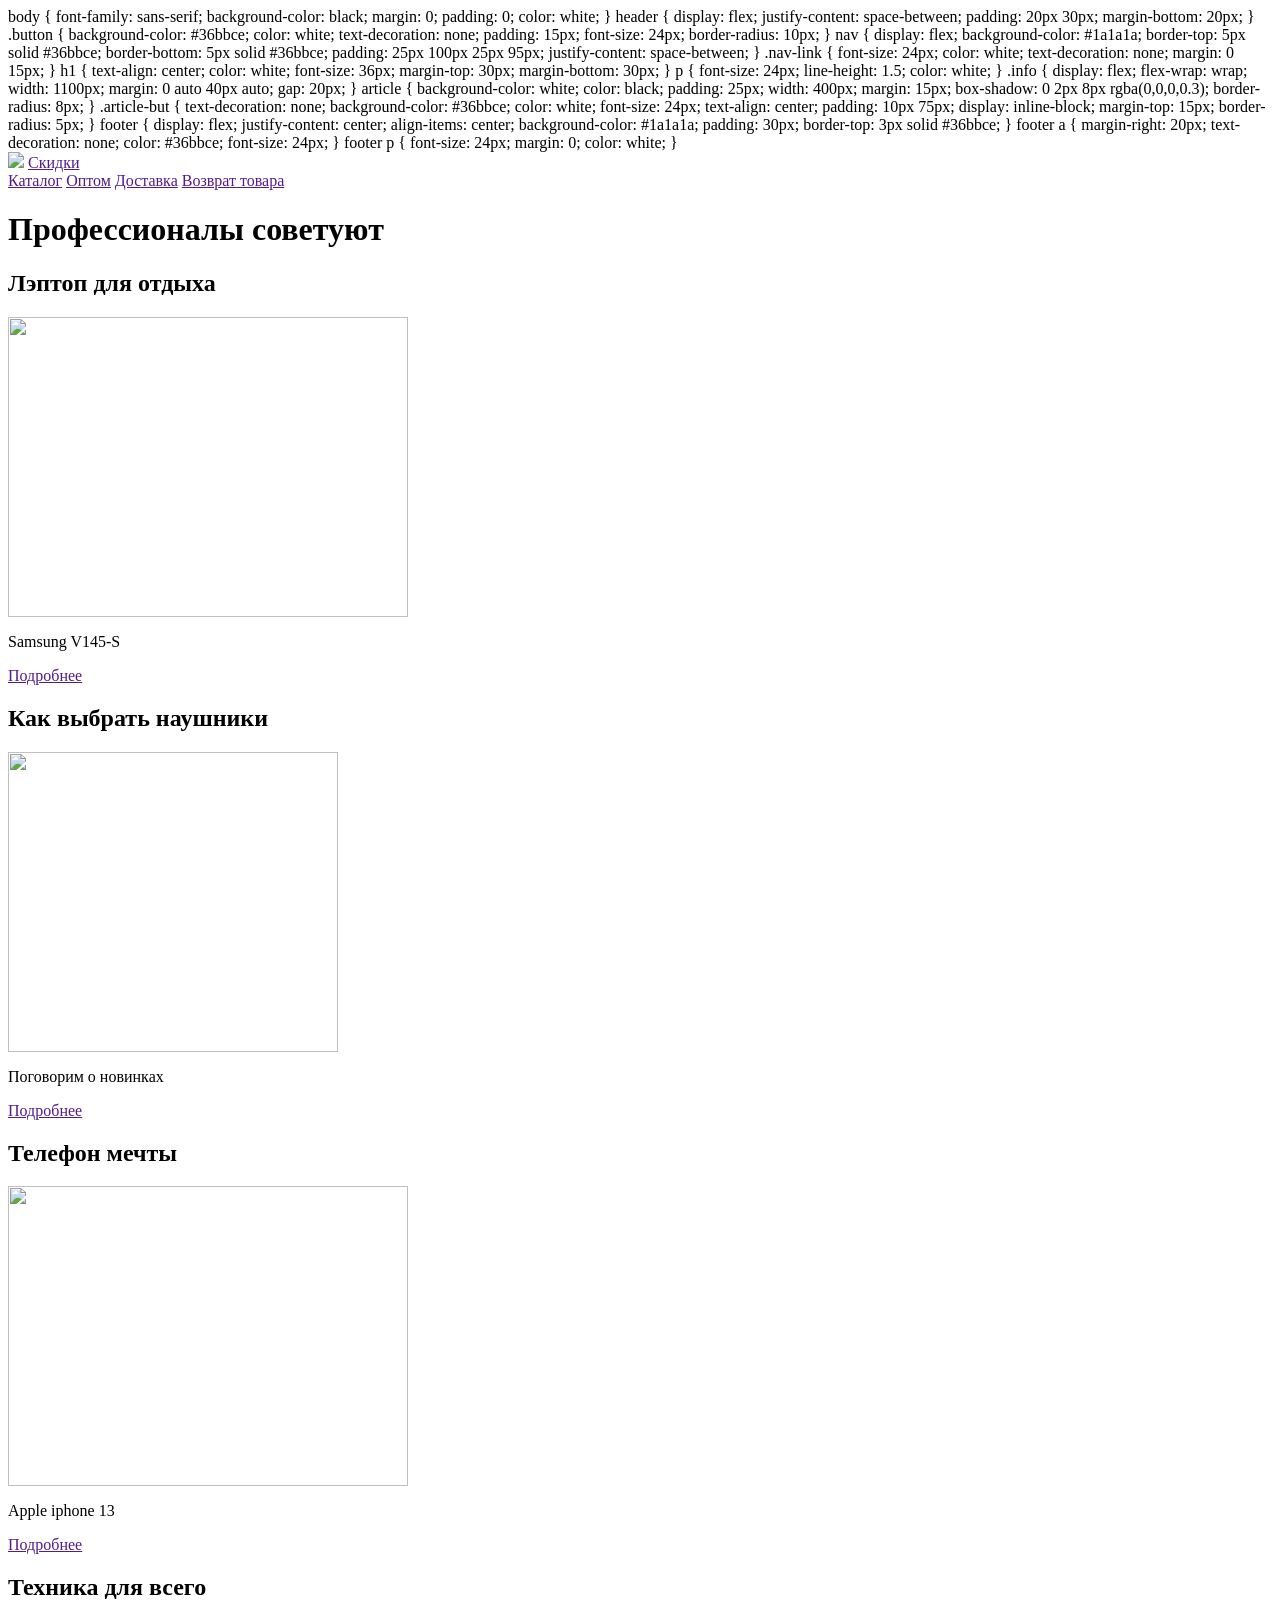
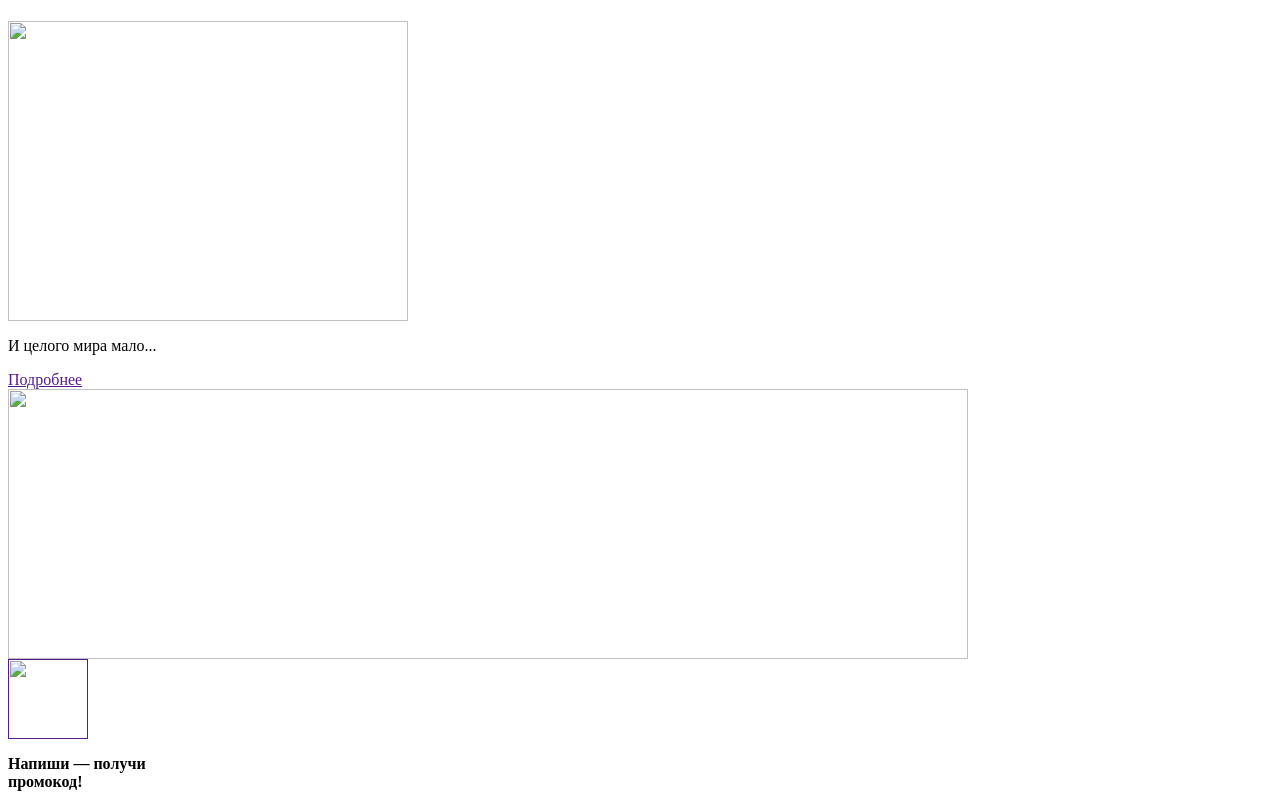
==== index.html @ 282f64ee "Create index.html" ====
body {
    font-family: sans-serif;
    background-color: black;
    margin: 0;
    padding: 0;
    color: white;
}

header {
    display: flex;
    justify-content: space-between;
    padding: 20px 30px;
    margin-bottom: 20px;
}

.button {
    background-color: #36bbce;
    color: white;
    text-decoration: none;
    padding: 15px;
    font-size: 24px;
    border-radius: 10px;
}

nav {
    display: flex;
    background-color: #1a1a1a;
    border-top: 5px solid #36bbce;
    border-bottom: 5px solid #36bbce;
    padding: 25px 100px 25px 95px;
    justify-content: space-between;
}

.nav-link {
    font-size: 24px;
    color: white;
    text-decoration: none;
    margin: 0 15px;
}

h1 {
    text-align: center;
    color: white;
    font-size: 36px;
    margin-top: 30px;
    margin-bottom: 30px;
}

p {
    font-size: 24px;
    line-height: 1.5;
    color: white;
}

.info {
    display: flex;
    flex-wrap: wrap;
    width: 1100px;
    margin: 0 auto 40px auto;
    gap: 20px;
}

article {
    background-color: white;
    color: black;
    padding: 25px;
    width: 400px;
    margin: 15px;
    box-shadow: 0 2px 8px rgba(0,0,0,0.3);
    border-radius: 8px;
}

.article-but {
    text-decoration: none;
    background-color: #36bbce;
    color: white;
    font-size: 24px;
    text-align: center;
    padding: 10px 75px;
    display: inline-block;
    margin-top: 15px;
    border-radius: 5px;
}

footer {
    display: flex;
    justify-content: center;
    align-items: center;
    background-color: #1a1a1a;
    padding: 30px;
    border-top: 3px solid #36bbce;
}

footer a {
    margin-right: 20px;
    text-decoration: none;
    color: #36bbce;
    font-size: 24px;
}

footer p {
    font-size: 24px;
    margin: 0;
    color: white;
}
<html>
    <head>
        <title>BitMarket</title>
        <link rel="stylesheet" href="style.css">
    </head>
    <body>
        <header>
            <img src="https://learn.algoritmika.org/uploads/2021/02/logo_0_1613588860.svg">
            <a class="button" href="">Скидки</a>
        </header>
        <nav>
            <a class="nav-link" href="">Каталог</a>
            <a class="nav-link" href="">Оптом</a>
            <a class="nav-link" href="">Доставка</a>
            <a class="nav-link" href="">Возврат товара</a>
        </nav>
        <main>
            <h1>Профессионалы советуют</h1>
            <section class="info">
                <article>
                    <h2>Лэптоп для отдыха</h2>
                    <img src="https://learn.algoritmika.org/uploads/2021/02/notebook-405755_1920_0_1613586011.jpg" width="400px" height="300px"/>
                    <p>Samsung V145-S</p>
                    <a class="article-but" href="">Подробнее</a>
                </article>
                <article>
                    <h2>Как выбрать наушники</h2>
                    <img src="https://learn.algoritmika.org/uploads/2021/02/music-1813100_1280_0_1613586010.png" width="330px" height="300px"/>
                    <p>Поговорим о новинках</p>
                    <a class="article-but" href="">Подробнее</a>
                </article>
                <article>
                    <h2>Телефон мечты</h2>
                    <img src="https://learn.algoritmika.org/uploads/2021/02/mobile-phone-1875813_1920_0_1613586011.jpg" width="400px" height="300px"/>
                    <p>Apple iphone 13</p>
                    <a class="article-but" href="">Подробнее</a>
                </article>
                <article>
                    <h2>Техника для всего</h2>
                    <img src="https://learn.algoritmika.org/uploads/2021/02/laptop-1483974_1920_0_1613586010.jpg" width="400px" height="300px"/>
                    <p>И целого мира мало...</p>
                    <a class="article-but" href="">Подробнее</a>
                </article>
            </section>
            <img src="https://learn.algoritmika.org/uploads/2021/02/mobile-phone-1419275_1920_0_1613586010.jpg" width="960" height="270"/>
        </main>
        <footer>
            <a href=""><img src="https://learn.algoritmika.org/uploads/2021/02/Group%201_0_1613586391.png" width="80px" height="80px"></a>
            <p><b>Напиши — получи<br/> промокод!</b></p> 
        </footer>
    </body>
</html>
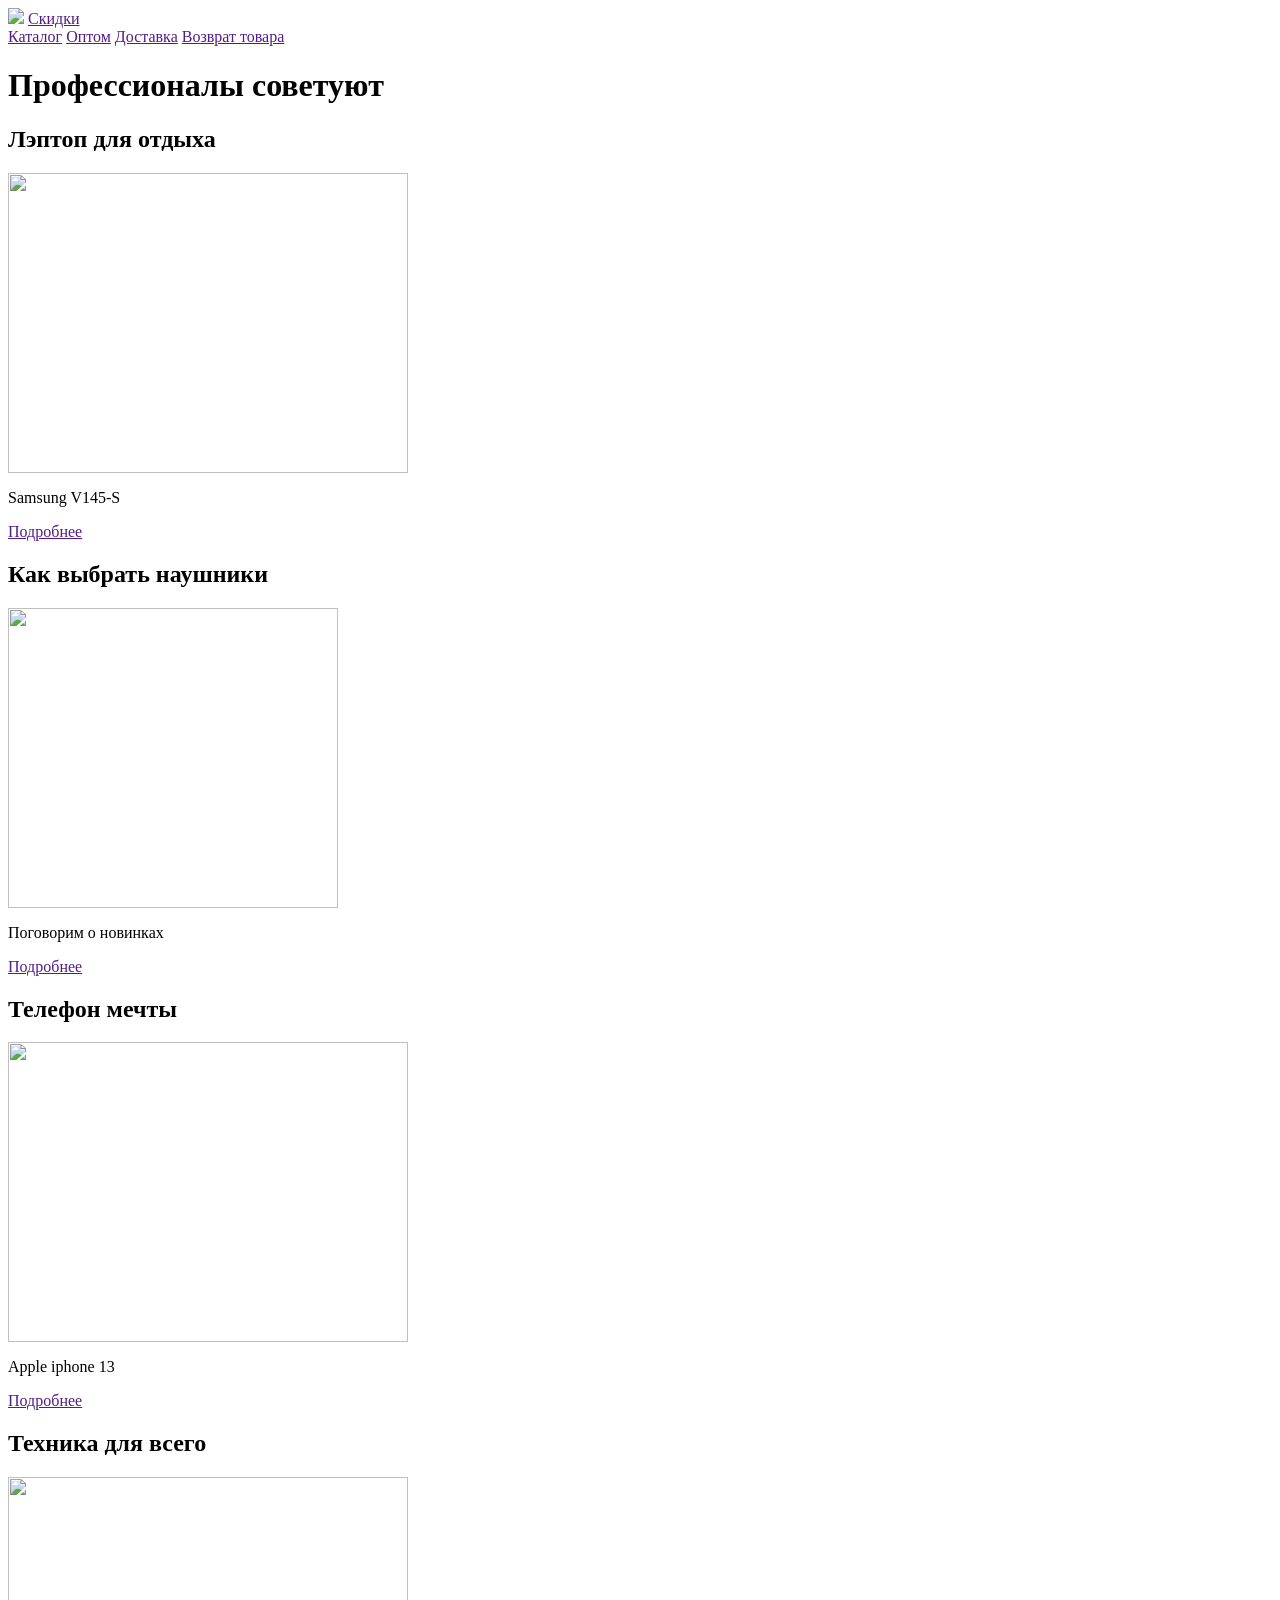
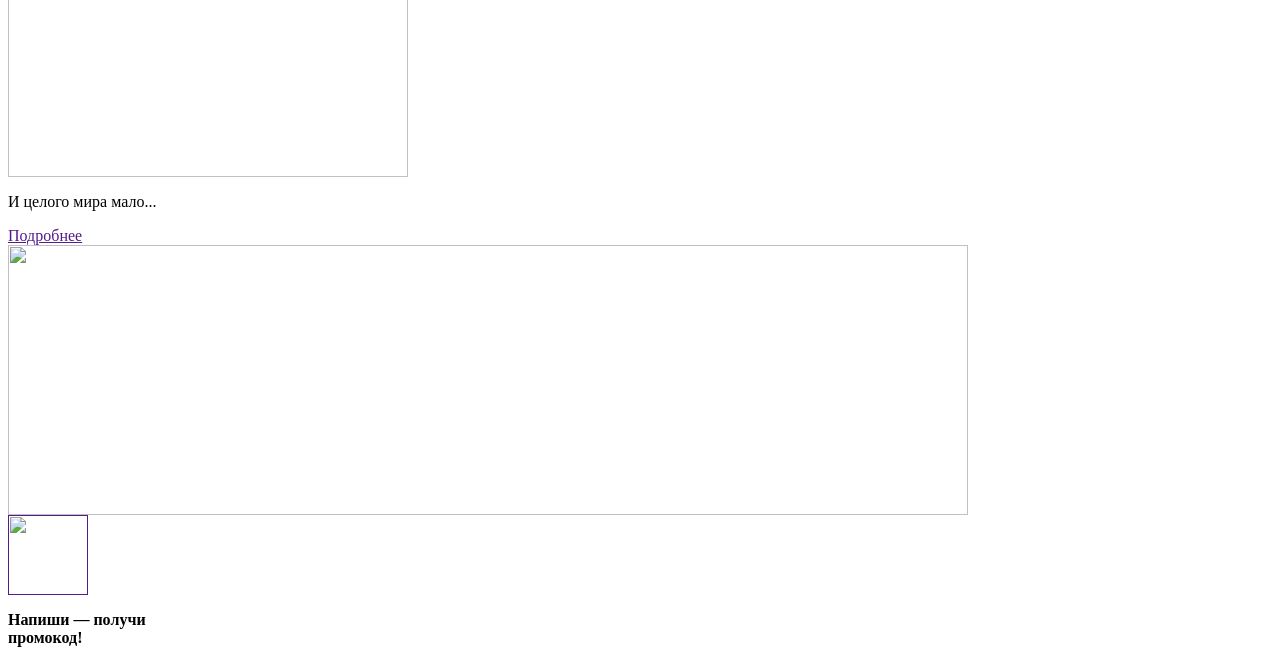
==== commit a038f8d4: "Update index.html" ====
--- a/index.html
+++ b/index.html
@@ -1,108 +1,3 @@
-body {
-    font-family: sans-serif;
-    background-color: black;
-    margin: 0;
-    padding: 0;
-    color: white;
-}
-
-header {
-    display: flex;
-    justify-content: space-between;
-    padding: 20px 30px;
-    margin-bottom: 20px;
-}
-
-.button {
-    background-color: #36bbce;
-    color: white;
-    text-decoration: none;
-    padding: 15px;
-    font-size: 24px;
-    border-radius: 10px;
-}
-
-nav {
-    display: flex;
-    background-color: #1a1a1a;
-    border-top: 5px solid #36bbce;
-    border-bottom: 5px solid #36bbce;
-    padding: 25px 100px 25px 95px;
-    justify-content: space-between;
-}
-
-.nav-link {
-    font-size: 24px;
-    color: white;
-    text-decoration: none;
-    margin: 0 15px;
-}
-
-h1 {
-    text-align: center;
-    color: white;
-    font-size: 36px;
-    margin-top: 30px;
-    margin-bottom: 30px;
-}
-
-p {
-    font-size: 24px;
-    line-height: 1.5;
-    color: white;
-}
-
-.info {
-    display: flex;
-    flex-wrap: wrap;
-    width: 1100px;
-    margin: 0 auto 40px auto;
-    gap: 20px;
-}
-
-article {
-    background-color: white;
-    color: black;
-    padding: 25px;
-    width: 400px;
-    margin: 15px;
-    box-shadow: 0 2px 8px rgba(0,0,0,0.3);
-    border-radius: 8px;
-}
-
-.article-but {
-    text-decoration: none;
-    background-color: #36bbce;
-    color: white;
-    font-size: 24px;
-    text-align: center;
-    padding: 10px 75px;
-    display: inline-block;
-    margin-top: 15px;
-    border-radius: 5px;
-}
-
-footer {
-    display: flex;
-    justify-content: center;
-    align-items: center;
-    background-color: #1a1a1a;
-    padding: 30px;
-    border-top: 3px solid #36bbce;
-}
-
-footer a {
-    margin-right: 20px;
-    text-decoration: none;
-    color: #36bbce;
-    font-size: 24px;
-}
-
-footer p {
-    font-size: 24px;
-    margin: 0;
-    color: white;
-}
 <html>
     <head>
         <title>BitMarket</title>
